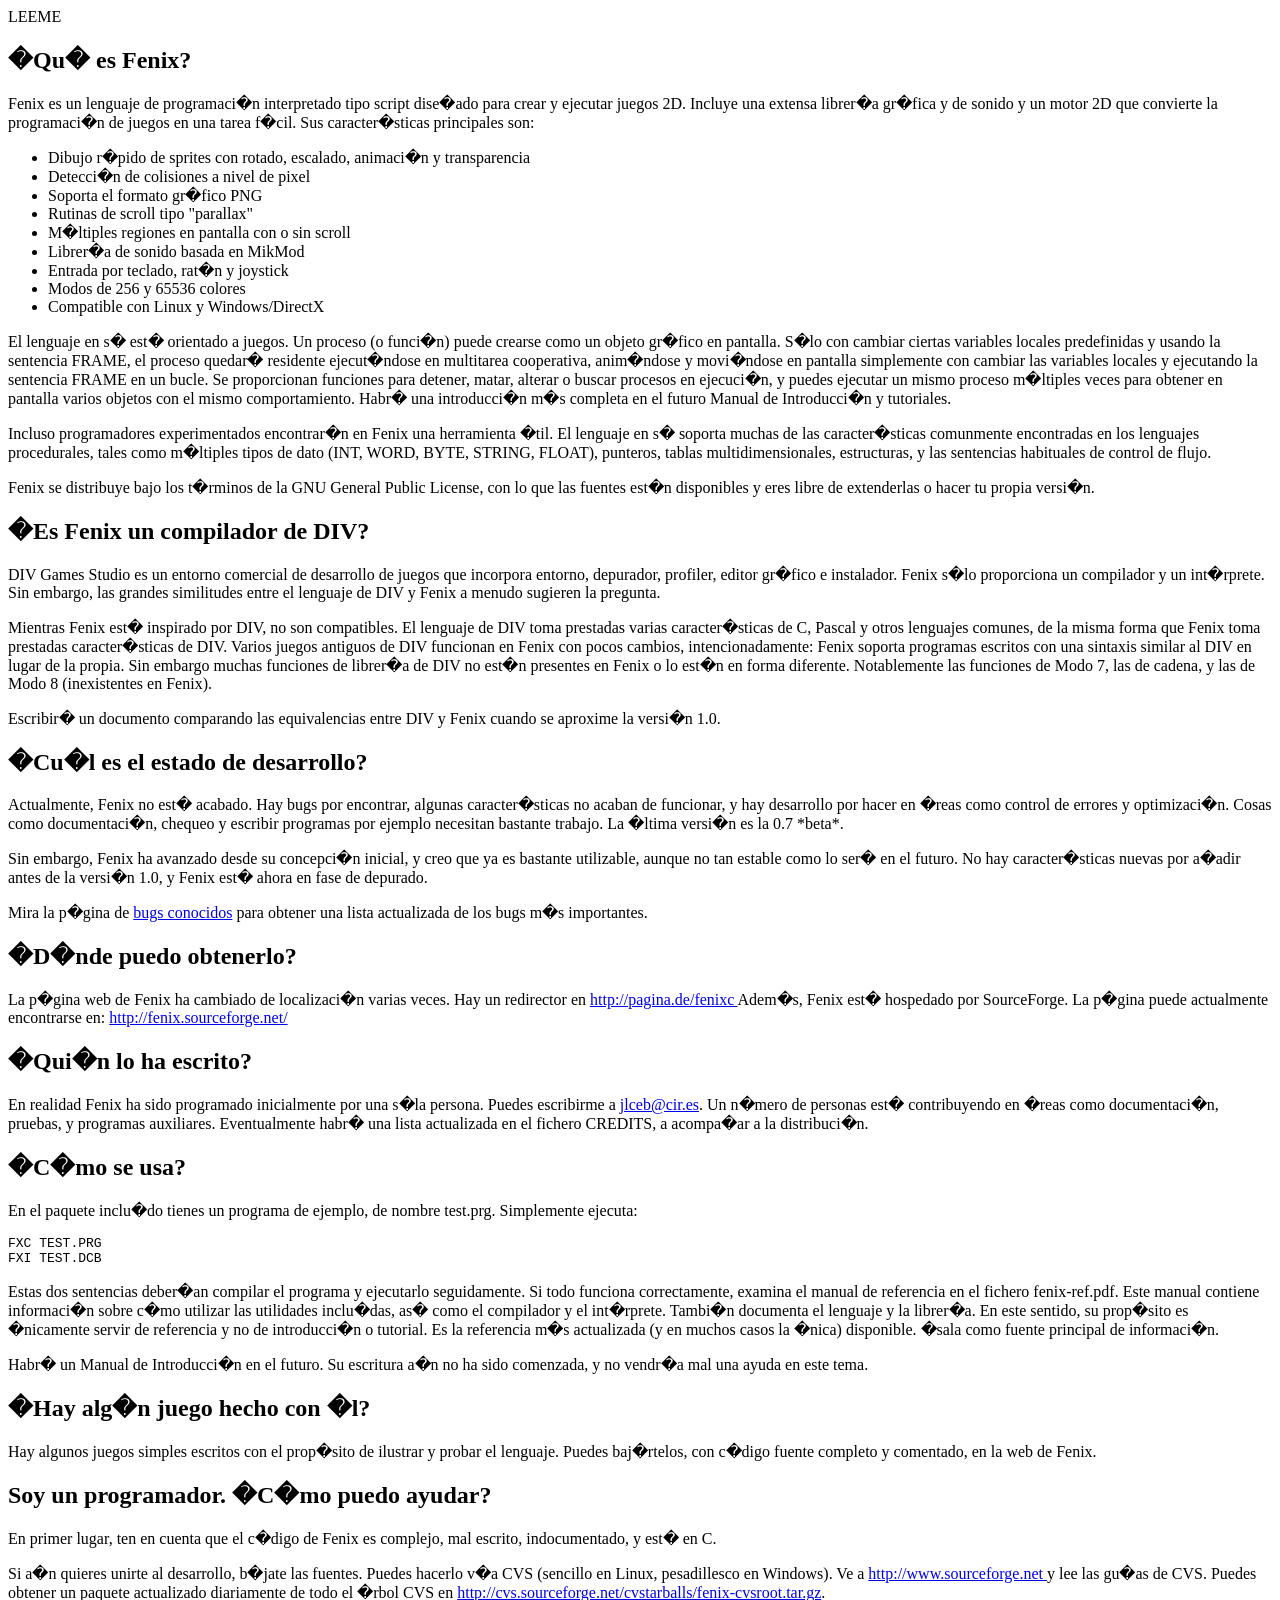
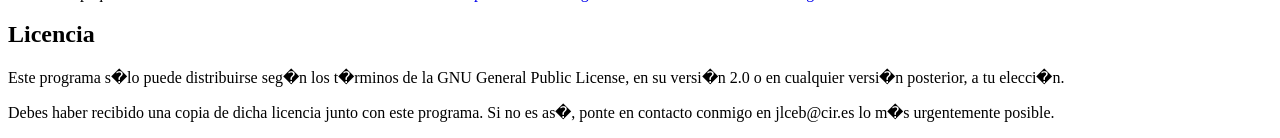
==== info.html @ 8926ba39 "Imported Upstream version 0.92a.dfsg1" ====
<html>
<link rel=stylesheet href=fenix.css>

<body bgcolor=white>

<p class=title> LEEME

<h2> �Qu� es Fenix? </h2>

<p>
Fenix es un lenguaje de programaci�n interpretado tipo script dise�ado para
crear y ejecutar juegos 2D. Incluye una extensa librer�a gr�fica y de 
sonido y un motor 2D que convierte la programaci�n de juegos en una
tarea f�cil. Sus caracter�sticas principales son:

<ul>
<li> Dibujo r�pido de sprites con rotado, escalado, animaci�n y transparencia
<li> Detecci�n de colisiones a nivel de pixel
<li> Soporta el formato gr�fico PNG
<li> Rutinas de scroll tipo "parallax"
<li> M�ltiples regiones en pantalla con o sin scroll
<li> Librer�a de sonido basada en MikMod
<li> Entrada por teclado, rat�n y joystick
<li> Modos de 256 y 65536 colores
<li> Compatible con Linux y Windows/DirectX
</ul>

<p>
El lenguaje en s� est� orientado a juegos. Un proceso (o funci�n) puede
crearse como un objeto gr�fico en pantalla. S�lo con cambiar ciertas variables
locales predefinidas y usando la sentencia FRAME, el proceso quedar�
residente ejecut�ndose en multitarea cooperativa, anim�ndose y movi�ndose
en pantalla simplemente con cambiar las variables locales y ejecutando
la sentencia FRAME en un bucle. Se proporcionan funciones para detener,
matar, alterar o buscar procesos en ejecuci�n, y puedes ejecutar un mismo
proceso m�ltiples veces para obtener en pantalla varios objetos con el
mismo comportamiento. Habr� una introducci�n m�s completa en el futuro
Manual de Introducci�n y tutoriales.

<p>
Incluso programadores experimentados encontrar�n en Fenix una herramienta
�til. El lenguaje en s� soporta muchas de las caracter�sticas comunmente
encontradas en los lenguajes procedurales, tales como m�ltiples tipos de
dato (INT, WORD, BYTE, STRING, FLOAT), punteros, tablas multidimensionales,
estructuras, y las sentencias habituales de control de flujo.

<p>
Fenix se distribuye bajo los t�rminos de la GNU General Public License,
con lo que las fuentes est�n disponibles y eres libre de extenderlas o
hacer tu propia versi�n.

<h2> �Es Fenix un compilador de DIV? </h2>

<p>
DIV Games Studio es un entorno comercial de desarrollo de juegos que
incorpora entorno, depurador, profiler, editor gr�fico e instalador.
Fenix s�lo proporciona un compilador y un int�rprete. Sin embargo, las
grandes similitudes entre el lenguaje de DIV y Fenix a menudo
sugieren la pregunta.

<p>
Mientras Fenix est� inspirado por DIV, no son compatibles. El lenguaje de DIV
toma prestadas varias caracter�sticas de C, Pascal y otros lenguajes comunes,
de la misma forma que Fenix toma prestadas caracter�sticas de DIV. Varios
juegos antiguos de DIV funcionan en Fenix con pocos cambios, intencionadamente:
Fenix soporta programas escritos con una sintaxis similar al DIV en lugar
de la propia. Sin embargo muchas funciones de librer�a de DIV no est�n
presentes en Fenix o lo est�n en forma diferente. Notablemente las
funciones de Modo 7, las de cadena, y las de Modo 8 (inexistentes en Fenix).

<p>
Escribir� un documento comparando las equivalencias entre DIV y Fenix
cuando se aproxime la versi�n 1.0.

<h2> �Cu�l es el estado de desarrollo? </h2>

<p>
Actualmente, Fenix no est� acabado. Hay bugs por encontrar, algunas
caracter�sticas no acaban de funcionar, y hay desarrollo por hacer en
�reas como control de errores y optimizaci�n. Cosas como documentaci�n,
chequeo y escribir programas por ejemplo necesitan bastante trabajo.
La �ltima versi�n es la 0.7 *beta*.

<p>
Sin embargo, Fenix ha avanzado desde su concepci�n inicial, y creo que ya
es bastante utilizable, aunque no tan estable como lo ser� en el futuro.
No hay caracter�sticas nuevas por a�adir antes de la versi�n 1.0, y Fenix
est� ahora en fase de depurado.

<p>
Mira la p�gina de <a href=bugs.php3>bugs conocidos</a> para obtener una
lista actualizada de los bugs m�s importantes.

<h2> �D�nde puedo obtenerlo? </h2>

<p>
La p�gina web de Fenix ha cambiado de localizaci�n varias veces.
Hay un redirector en

	<a href=http://pagina.de/fenixc> 
	http://pagina.de/fenixc </a>

Adem�s, Fenix est� hospedado por SourceForge. La p�gina puede
actualmente encontrarse en:

	<a href=http://fenix.sourceforge.net/>
	http://fenix.sourceforge.net/ </a>

<h2> �Qui�n lo ha escrito? </h2>

<p>
En realidad Fenix ha sido programado inicialmente por una s�la persona.
Puedes escribirme a <a href=mailto:jlceb@cir.es>jlceb@cir.es</a>. 
Un n�mero de personas est� contribuyendo en �reas como documentaci�n,
pruebas, y programas auxiliares. Eventualmente habr� una lista
actualizada en el fichero CREDITS, a acompa�ar a la distribuci�n.

<h2> �C�mo se usa? </h2>

<p>
En el paquete inclu�do tienes un programa de ejemplo, de nombre test.prg.
Simplemente ejecuta:

<pre>
FXC TEST.PRG
FXI TEST.DCB
</pre>

<p>
Estas dos sentencias deber�an compilar el programa y ejecutarlo seguidamente.
Si todo funciona correctamente, examina el manual de referencia en el
fichero fenix-ref.pdf. Este manual contiene informaci�n sobre c�mo utilizar
las utilidades inclu�das, as� como el compilador y el int�rprete.
Tambi�n documenta el lenguaje y la librer�a. En este sentido, su
prop�sito es �nicamente servir de referencia y no de introducci�n o tutorial.
Es la referencia m�s actualizada (y en muchos casos la �nica) disponible.
�sala como fuente principal de informaci�n.

<p>
Habr� un Manual de Introducci�n en el futuro. Su escritura a�n no ha sido
comenzada, y no vendr�a mal una ayuda en este tema.

<h2> �Hay alg�n juego hecho con �l? </h2>

<p>
Hay algunos juegos simples escritos con el prop�sito de ilustrar y probar
el lenguaje. Puedes baj�rtelos, con c�digo fuente completo y comentado,
en la web de Fenix.

<h2> Soy un programador. �C�mo puedo ayudar? </h2>

<p>
En primer lugar, ten en cuenta que el c�digo de Fenix es complejo,
mal escrito, indocumentado, y est� en C.

<p>
Si a�n quieres unirte al desarrollo, b�jate las fuentes. Puedes hacerlo
v�a CVS (sencillo en Linux, pesadillesco en Windows). Ve a 

	<a href=http://www.sourceforge.net> 
	http://www.sourceforge.net </a>

y lee las gu�as de CVS. Puedes obtener un paquete actualizado diariamente
de todo el �rbol CVS en

	<a href=http://cvs.sourceforge.net/cvstarballs/fenix-cvsroot.tar.gz>
	http://cvs.sourceforge.net/cvstarballs/fenix-cvsroot.tar.gz</a>.

<h2> Licencia </h2>

<p>
    Este programa s�lo puede distribuirse seg�n los t�rminos de la 
GNU General Public License, en su versi�n 2.0 o en cualquier versi�n 
posterior, a tu elecci�n.
<p>
    Debes haber recibido una copia de dicha licencia junto con este
programa. Si no es as�, ponte en contacto conmigo en jlceb@cir.es
lo m�s urgentemente posible.
</body>
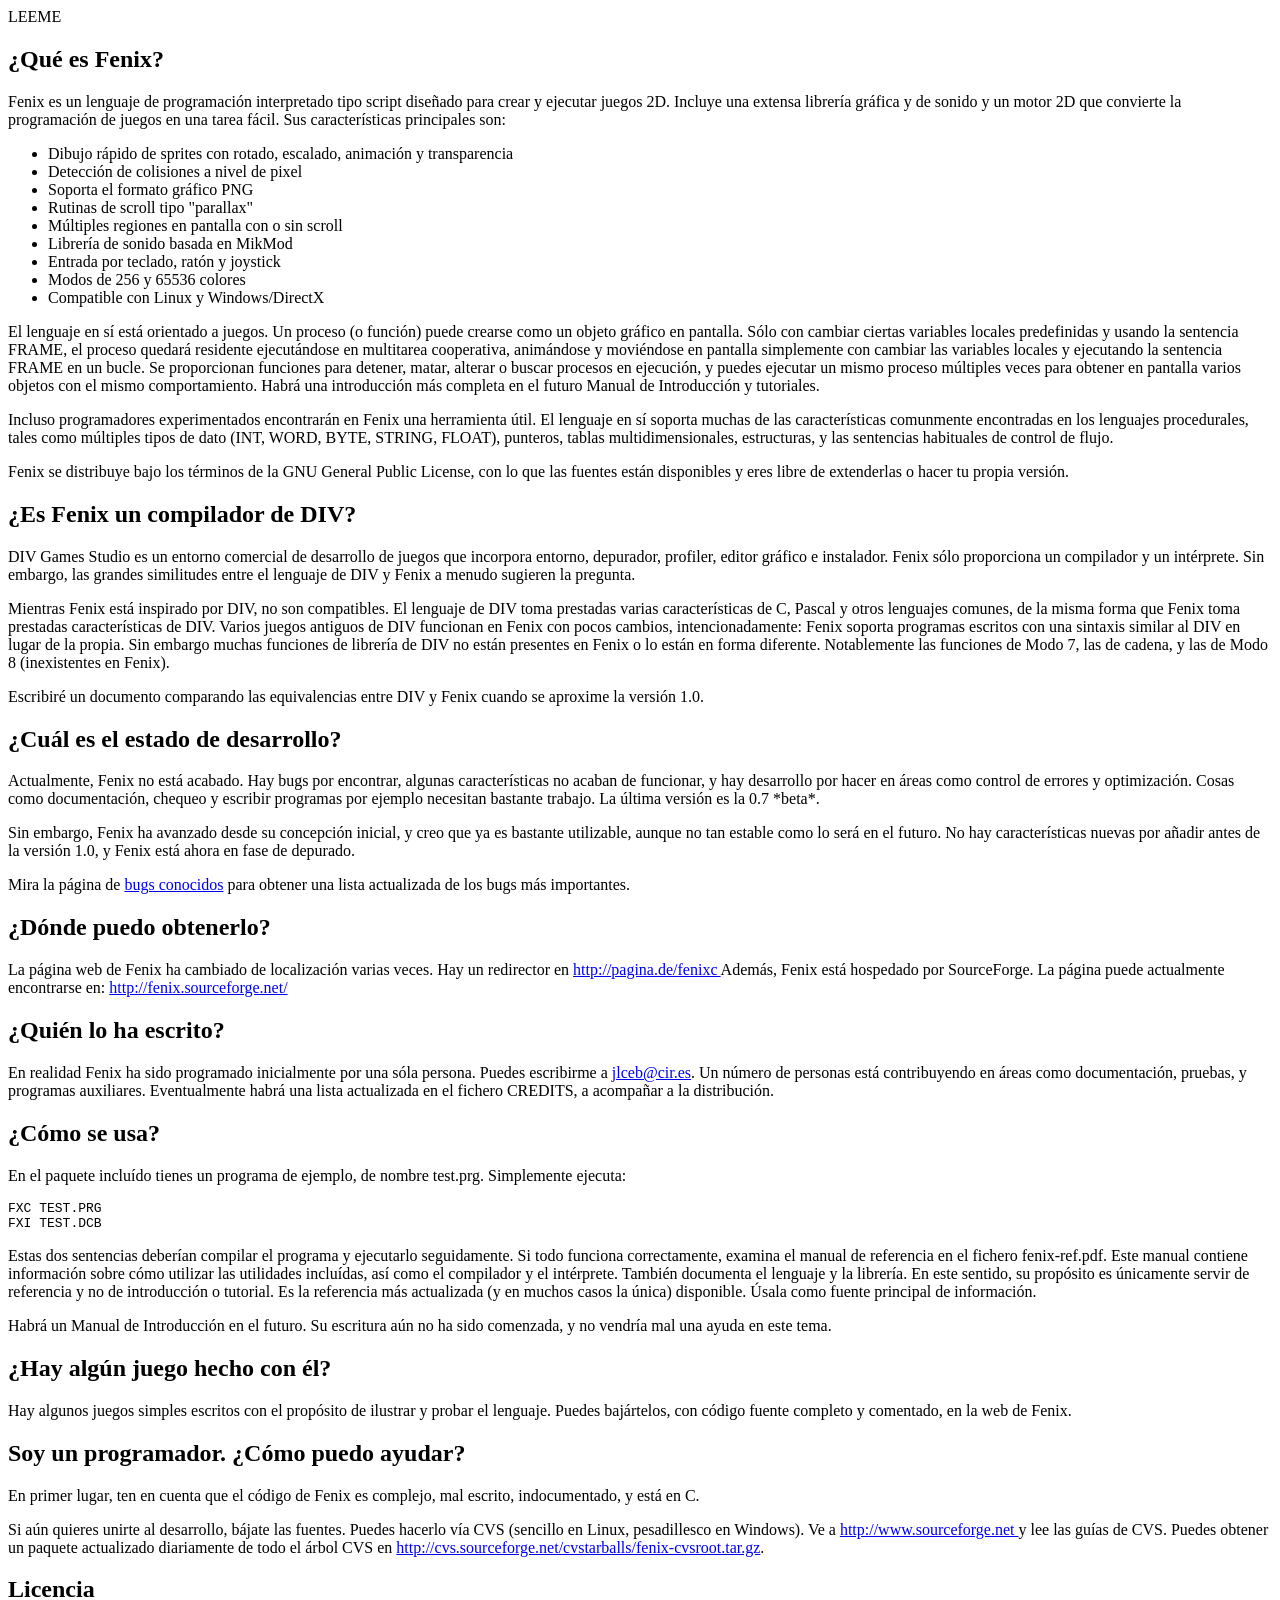
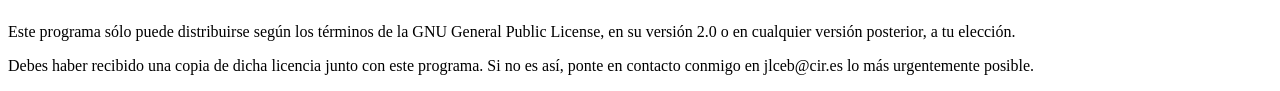
==== commit 70669b0e: "Encode sources as UTF-8; keep 8-bit font/ctype/console bytes as hex escapes" ====
--- a/info.html
+++ b/info.html
@@ -5,120 +5,120 @@
 
 <p class=title> LEEME
 
-<h2> �Qu� es Fenix? </h2>
+<h2> ¿Qué es Fenix? </h2>
 
 <p>
-Fenix es un lenguaje de programaci�n interpretado tipo script dise�ado para
-crear y ejecutar juegos 2D. Incluye una extensa librer�a gr�fica y de 
-sonido y un motor 2D que convierte la programaci�n de juegos en una
-tarea f�cil. Sus caracter�sticas principales son:
+Fenix es un lenguaje de programación interpretado tipo script diseñado para
+crear y ejecutar juegos 2D. Incluye una extensa librería gráfica y de 
+sonido y un motor 2D que convierte la programación de juegos en una
+tarea fácil. Sus características principales son:
 
 <ul>
-<li> Dibujo r�pido de sprites con rotado, escalado, animaci�n y transparencia
-<li> Detecci�n de colisiones a nivel de pixel
-<li> Soporta el formato gr�fico PNG
+<li> Dibujo rápido de sprites con rotado, escalado, animación y transparencia
+<li> Detección de colisiones a nivel de pixel
+<li> Soporta el formato gráfico PNG
 <li> Rutinas de scroll tipo "parallax"
-<li> M�ltiples regiones en pantalla con o sin scroll
-<li> Librer�a de sonido basada en MikMod
-<li> Entrada por teclado, rat�n y joystick
+<li> Múltiples regiones en pantalla con o sin scroll
+<li> Librería de sonido basada en MikMod
+<li> Entrada por teclado, ratón y joystick
 <li> Modos de 256 y 65536 colores
 <li> Compatible con Linux y Windows/DirectX
 </ul>
 
 <p>
-El lenguaje en s� est� orientado a juegos. Un proceso (o funci�n) puede
-crearse como un objeto gr�fico en pantalla. S�lo con cambiar ciertas variables
-locales predefinidas y usando la sentencia FRAME, el proceso quedar�
-residente ejecut�ndose en multitarea cooperativa, anim�ndose y movi�ndose
+El lenguaje en sí está orientado a juegos. Un proceso (o función) puede
+crearse como un objeto gráfico en pantalla. Sólo con cambiar ciertas variables
+locales predefinidas y usando la sentencia FRAME, el proceso quedará
+residente ejecutándose en multitarea cooperativa, animándose y moviéndose
 en pantalla simplemente con cambiar las variables locales y ejecutando
 la sentencia FRAME en un bucle. Se proporcionan funciones para detener,
-matar, alterar o buscar procesos en ejecuci�n, y puedes ejecutar un mismo
-proceso m�ltiples veces para obtener en pantalla varios objetos con el
-mismo comportamiento. Habr� una introducci�n m�s completa en el futuro
-Manual de Introducci�n y tutoriales.
+matar, alterar o buscar procesos en ejecución, y puedes ejecutar un mismo
+proceso múltiples veces para obtener en pantalla varios objetos con el
+mismo comportamiento. Habrá una introducción más completa en el futuro
+Manual de Introducción y tutoriales.
 
 <p>
-Incluso programadores experimentados encontrar�n en Fenix una herramienta
-�til. El lenguaje en s� soporta muchas de las caracter�sticas comunmente
-encontradas en los lenguajes procedurales, tales como m�ltiples tipos de
+Incluso programadores experimentados encontrarán en Fenix una herramienta
+útil. El lenguaje en sí soporta muchas de las características comunmente
+encontradas en los lenguajes procedurales, tales como múltiples tipos de
 dato (INT, WORD, BYTE, STRING, FLOAT), punteros, tablas multidimensionales,
 estructuras, y las sentencias habituales de control de flujo.
 
 <p>
-Fenix se distribuye bajo los t�rminos de la GNU General Public License,
-con lo que las fuentes est�n disponibles y eres libre de extenderlas o
-hacer tu propia versi�n.
+Fenix se distribuye bajo los términos de la GNU General Public License,
+con lo que las fuentes están disponibles y eres libre de extenderlas o
+hacer tu propia versión.
 
-<h2> �Es Fenix un compilador de DIV? </h2>
+<h2> ¿Es Fenix un compilador de DIV? </h2>
 
 <p>
 DIV Games Studio es un entorno comercial de desarrollo de juegos que
-incorpora entorno, depurador, profiler, editor gr�fico e instalador.
-Fenix s�lo proporciona un compilador y un int�rprete. Sin embargo, las
+incorpora entorno, depurador, profiler, editor gráfico e instalador.
+Fenix sólo proporciona un compilador y un intérprete. Sin embargo, las
 grandes similitudes entre el lenguaje de DIV y Fenix a menudo
 sugieren la pregunta.
 
 <p>
-Mientras Fenix est� inspirado por DIV, no son compatibles. El lenguaje de DIV
-toma prestadas varias caracter�sticas de C, Pascal y otros lenguajes comunes,
-de la misma forma que Fenix toma prestadas caracter�sticas de DIV. Varios
+Mientras Fenix está inspirado por DIV, no son compatibles. El lenguaje de DIV
+toma prestadas varias características de C, Pascal y otros lenguajes comunes,
+de la misma forma que Fenix toma prestadas características de DIV. Varios
 juegos antiguos de DIV funcionan en Fenix con pocos cambios, intencionadamente:
 Fenix soporta programas escritos con una sintaxis similar al DIV en lugar
-de la propia. Sin embargo muchas funciones de librer�a de DIV no est�n
-presentes en Fenix o lo est�n en forma diferente. Notablemente las
+de la propia. Sin embargo muchas funciones de librería de DIV no están
+presentes en Fenix o lo están en forma diferente. Notablemente las
 funciones de Modo 7, las de cadena, y las de Modo 8 (inexistentes en Fenix).
 
 <p>
-Escribir� un documento comparando las equivalencias entre DIV y Fenix
-cuando se aproxime la versi�n 1.0.
+Escribiré un documento comparando las equivalencias entre DIV y Fenix
+cuando se aproxime la versión 1.0.
 
-<h2> �Cu�l es el estado de desarrollo? </h2>
+<h2> ¿Cuál es el estado de desarrollo? </h2>
 
 <p>
-Actualmente, Fenix no est� acabado. Hay bugs por encontrar, algunas
-caracter�sticas no acaban de funcionar, y hay desarrollo por hacer en
-�reas como control de errores y optimizaci�n. Cosas como documentaci�n,
+Actualmente, Fenix no está acabado. Hay bugs por encontrar, algunas
+características no acaban de funcionar, y hay desarrollo por hacer en
+áreas como control de errores y optimización. Cosas como documentación,
 chequeo y escribir programas por ejemplo necesitan bastante trabajo.
-La �ltima versi�n es la 0.7 *beta*.
+La última versión es la 0.7 *beta*.
 
 <p>
-Sin embargo, Fenix ha avanzado desde su concepci�n inicial, y creo que ya
-es bastante utilizable, aunque no tan estable como lo ser� en el futuro.
-No hay caracter�sticas nuevas por a�adir antes de la versi�n 1.0, y Fenix
-est� ahora en fase de depurado.
+Sin embargo, Fenix ha avanzado desde su concepción inicial, y creo que ya
+es bastante utilizable, aunque no tan estable como lo será en el futuro.
+No hay características nuevas por añadir antes de la versión 1.0, y Fenix
+está ahora en fase de depurado.
 
 <p>
-Mira la p�gina de <a href=bugs.php3>bugs conocidos</a> para obtener una
-lista actualizada de los bugs m�s importantes.
+Mira la página de <a href=bugs.php3>bugs conocidos</a> para obtener una
+lista actualizada de los bugs más importantes.
 
-<h2> �D�nde puedo obtenerlo? </h2>
+<h2> ¿Dónde puedo obtenerlo? </h2>
 
 <p>
-La p�gina web de Fenix ha cambiado de localizaci�n varias veces.
+La página web de Fenix ha cambiado de localización varias veces.
 Hay un redirector en
 
 	<a href=http://pagina.de/fenixc> 
 	http://pagina.de/fenixc </a>
 
-Adem�s, Fenix est� hospedado por SourceForge. La p�gina puede
+Además, Fenix está hospedado por SourceForge. La página puede
 actualmente encontrarse en:
 
 	<a href=http://fenix.sourceforge.net/>
 	http://fenix.sourceforge.net/ </a>
 
-<h2> �Qui�n lo ha escrito? </h2>
+<h2> ¿Quién lo ha escrito? </h2>
 
 <p>
-En realidad Fenix ha sido programado inicialmente por una s�la persona.
+En realidad Fenix ha sido programado inicialmente por una sóla persona.
 Puedes escribirme a <a href=mailto:jlceb@cir.es>jlceb@cir.es</a>. 
-Un n�mero de personas est� contribuyendo en �reas como documentaci�n,
-pruebas, y programas auxiliares. Eventualmente habr� una lista
-actualizada en el fichero CREDITS, a acompa�ar a la distribuci�n.
+Un número de personas está contribuyendo en áreas como documentación,
+pruebas, y programas auxiliares. Eventualmente habrá una lista
+actualizada en el fichero CREDITS, a acompañar a la distribución.
 
-<h2> �C�mo se usa? </h2>
+<h2> ¿Cómo se usa? </h2>
 
 <p>
-En el paquete inclu�do tienes un programa de ejemplo, de nombre test.prg.
+En el paquete incluído tienes un programa de ejemplo, de nombre test.prg.
 Simplemente ejecuta:
 
 <pre>
@@ -127,41 +127,41 @@
 </pre>
 
 <p>
-Estas dos sentencias deber�an compilar el programa y ejecutarlo seguidamente.
+Estas dos sentencias deberían compilar el programa y ejecutarlo seguidamente.
 Si todo funciona correctamente, examina el manual de referencia en el
-fichero fenix-ref.pdf. Este manual contiene informaci�n sobre c�mo utilizar
-las utilidades inclu�das, as� como el compilador y el int�rprete.
-Tambi�n documenta el lenguaje y la librer�a. En este sentido, su
-prop�sito es �nicamente servir de referencia y no de introducci�n o tutorial.
-Es la referencia m�s actualizada (y en muchos casos la �nica) disponible.
-�sala como fuente principal de informaci�n.
+fichero fenix-ref.pdf. Este manual contiene información sobre cómo utilizar
+las utilidades incluídas, así como el compilador y el intérprete.
+También documenta el lenguaje y la librería. En este sentido, su
+propósito es únicamente servir de referencia y no de introducción o tutorial.
+Es la referencia más actualizada (y en muchos casos la única) disponible.
+Úsala como fuente principal de información.
 
 <p>
-Habr� un Manual de Introducci�n en el futuro. Su escritura a�n no ha sido
-comenzada, y no vendr�a mal una ayuda en este tema.
+Habrá un Manual de Introducción en el futuro. Su escritura aún no ha sido
+comenzada, y no vendría mal una ayuda en este tema.
 
-<h2> �Hay alg�n juego hecho con �l? </h2>
+<h2> ¿Hay algún juego hecho con él? </h2>
 
 <p>
-Hay algunos juegos simples escritos con el prop�sito de ilustrar y probar
-el lenguaje. Puedes baj�rtelos, con c�digo fuente completo y comentado,
+Hay algunos juegos simples escritos con el propósito de ilustrar y probar
+el lenguaje. Puedes bajártelos, con código fuente completo y comentado,
 en la web de Fenix.
 
-<h2> Soy un programador. �C�mo puedo ayudar? </h2>
+<h2> Soy un programador. ¿Cómo puedo ayudar? </h2>
 
 <p>
-En primer lugar, ten en cuenta que el c�digo de Fenix es complejo,
-mal escrito, indocumentado, y est� en C.
+En primer lugar, ten en cuenta que el código de Fenix es complejo,
+mal escrito, indocumentado, y está en C.
 
 <p>
-Si a�n quieres unirte al desarrollo, b�jate las fuentes. Puedes hacerlo
-v�a CVS (sencillo en Linux, pesadillesco en Windows). Ve a 
+Si aún quieres unirte al desarrollo, bájate las fuentes. Puedes hacerlo
+vía CVS (sencillo en Linux, pesadillesco en Windows). Ve a 
 
 	<a href=http://www.sourceforge.net> 
 	http://www.sourceforge.net </a>
 
-y lee las gu�as de CVS. Puedes obtener un paquete actualizado diariamente
-de todo el �rbol CVS en
+y lee las guías de CVS. Puedes obtener un paquete actualizado diariamente
+de todo el árbol CVS en
 
 	<a href=http://cvs.sourceforge.net/cvstarballs/fenix-cvsroot.tar.gz>
 	http://cvs.sourceforge.net/cvstarballs/fenix-cvsroot.tar.gz</a>.
@@ -169,11 +169,11 @@
 <h2> Licencia </h2>
 
 <p>
-    Este programa s�lo puede distribuirse seg�n los t�rminos de la 
-GNU General Public License, en su versi�n 2.0 o en cualquier versi�n 
-posterior, a tu elecci�n.
+    Este programa sólo puede distribuirse según los términos de la 
+GNU General Public License, en su versión 2.0 o en cualquier versión 
+posterior, a tu elección.
 <p>
     Debes haber recibido una copia de dicha licencia junto con este
-programa. Si no es as�, ponte en contacto conmigo en jlceb@cir.es
-lo m�s urgentemente posible.
+programa. Si no es así, ponte en contacto conmigo en jlceb@cir.es
+lo más urgentemente posible.
 </body>
